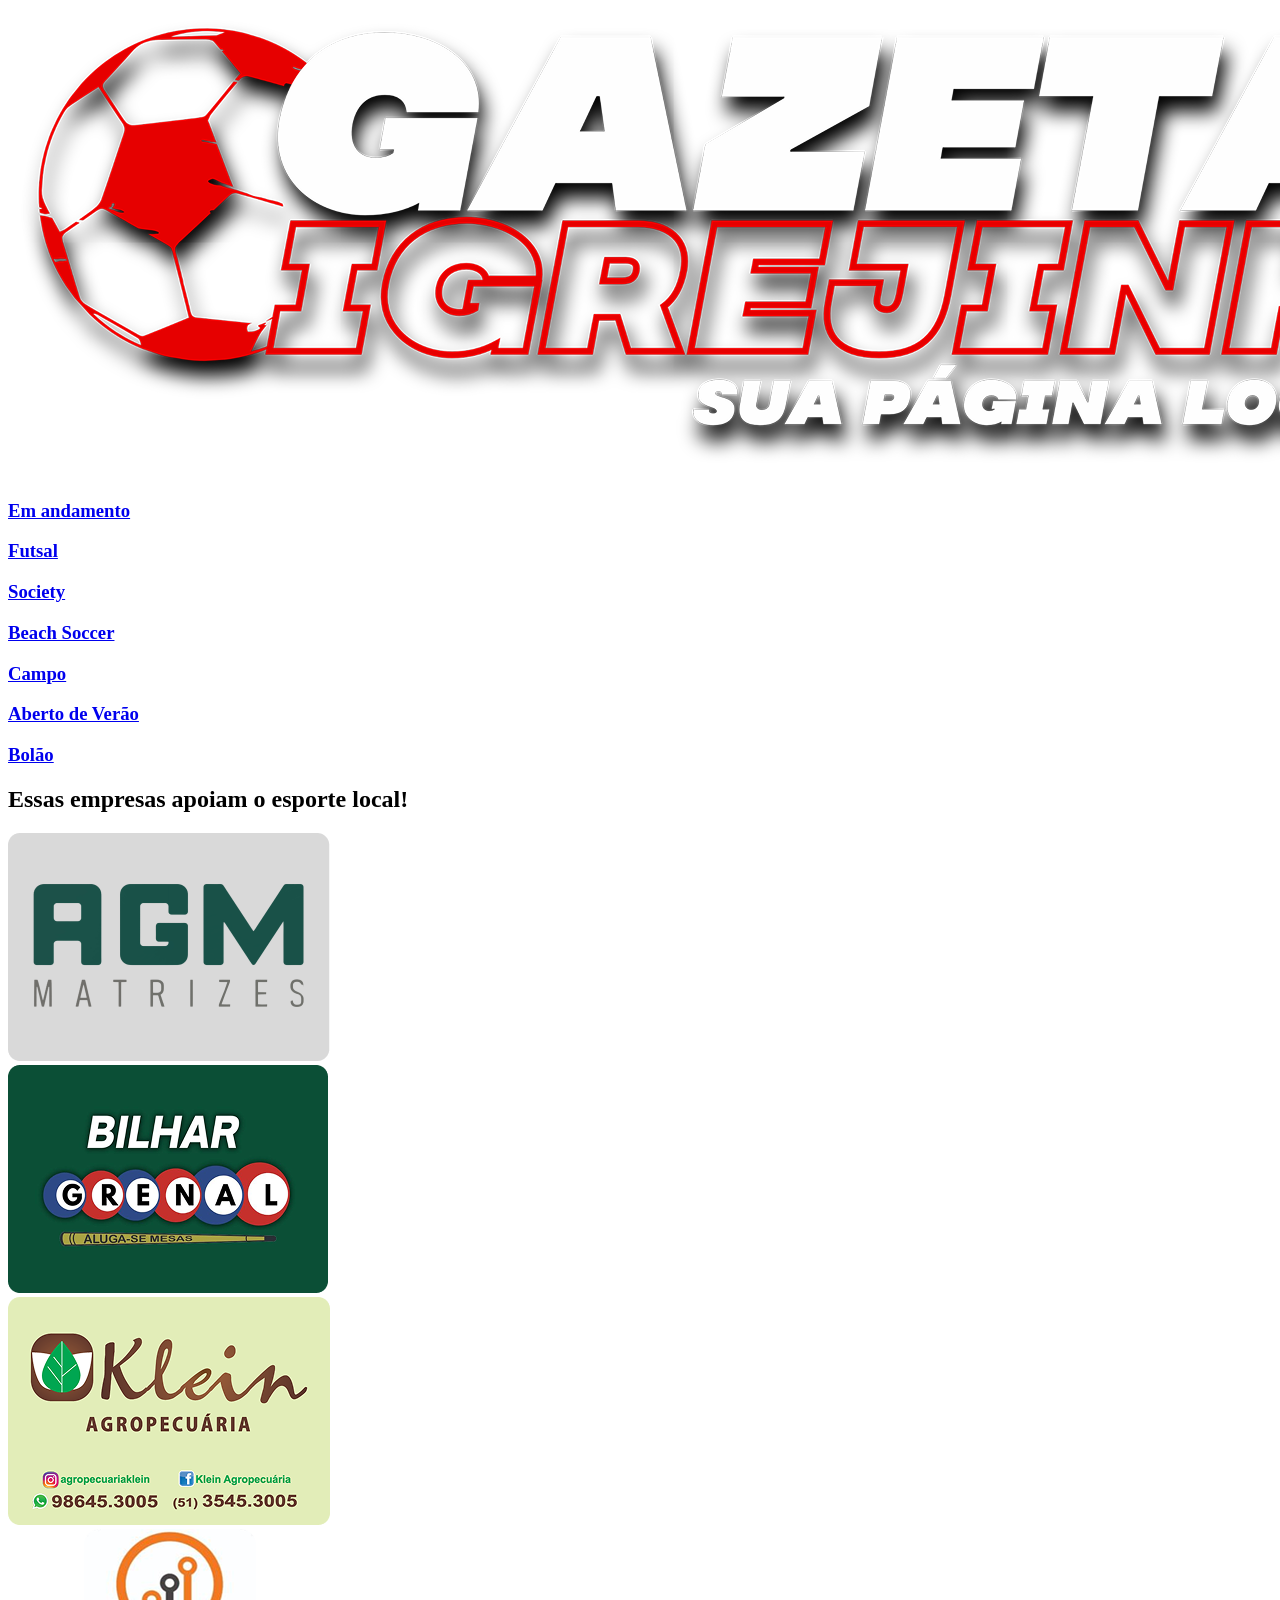
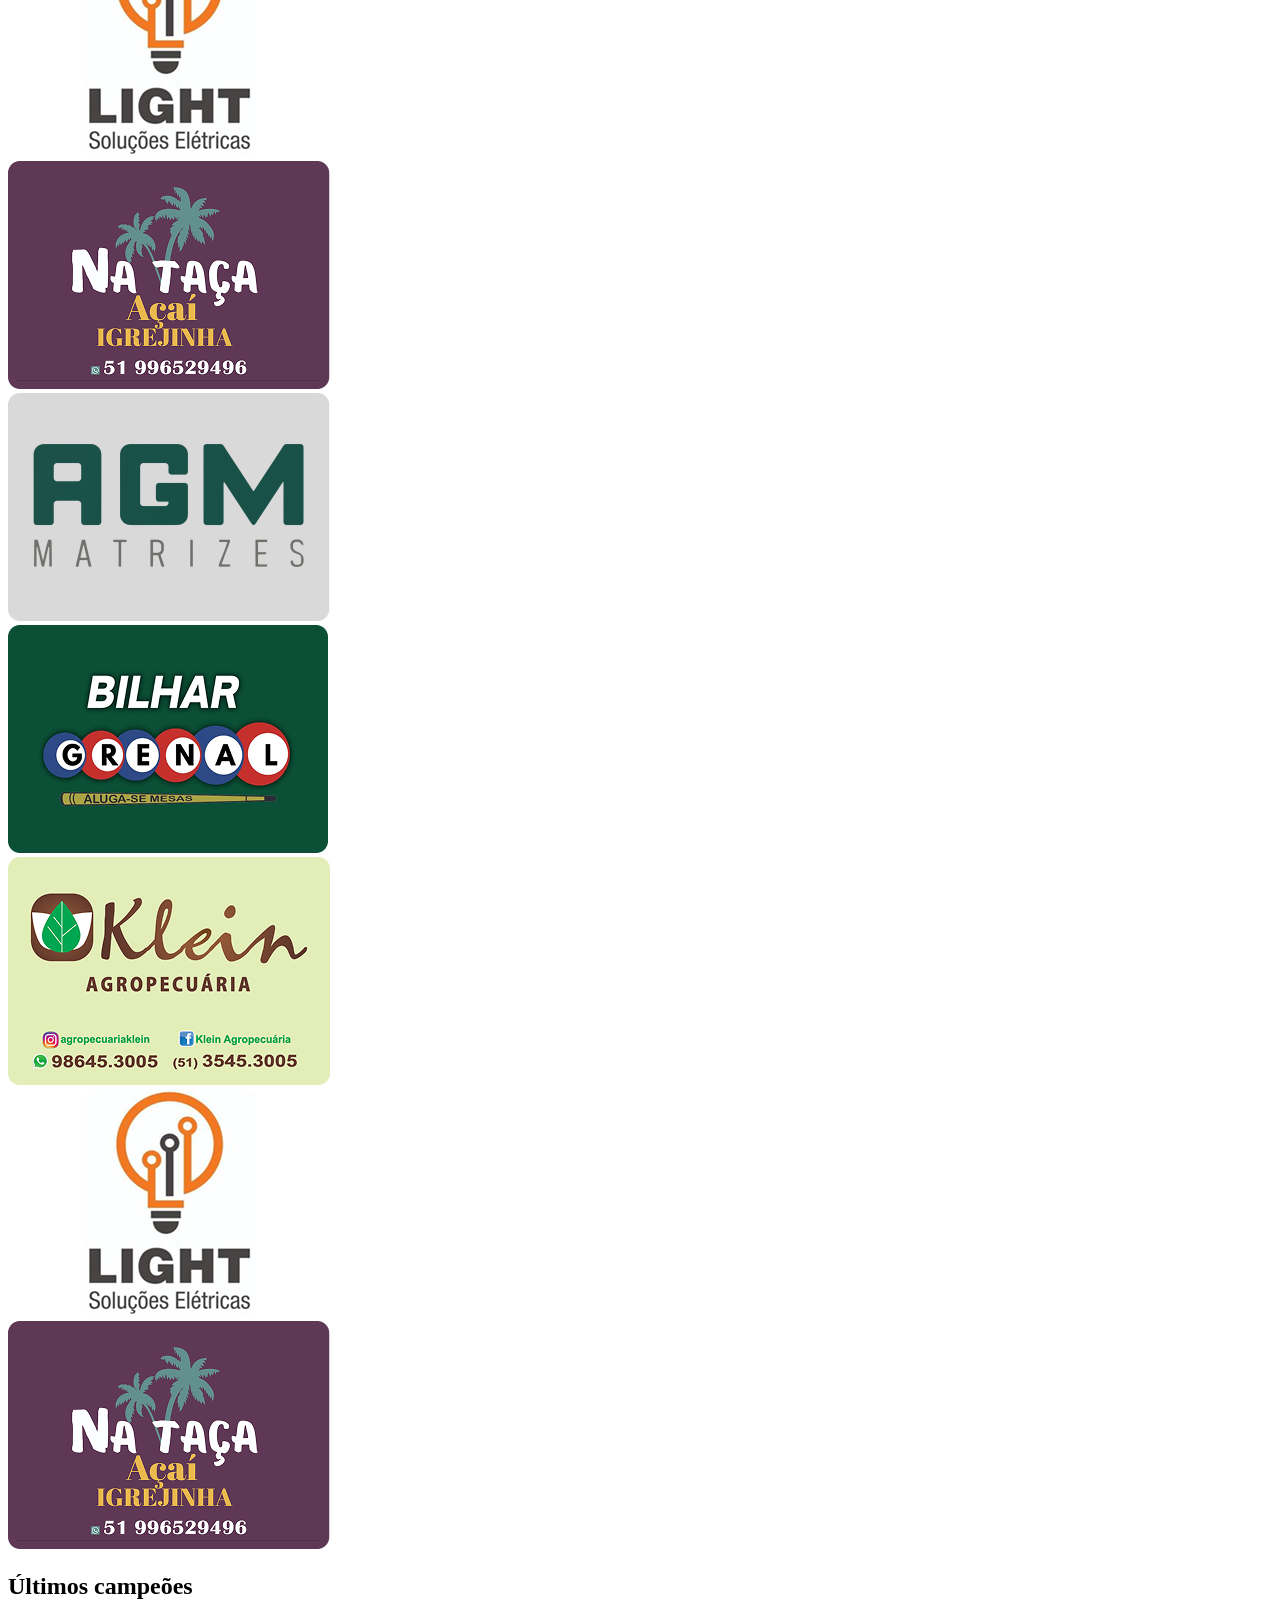
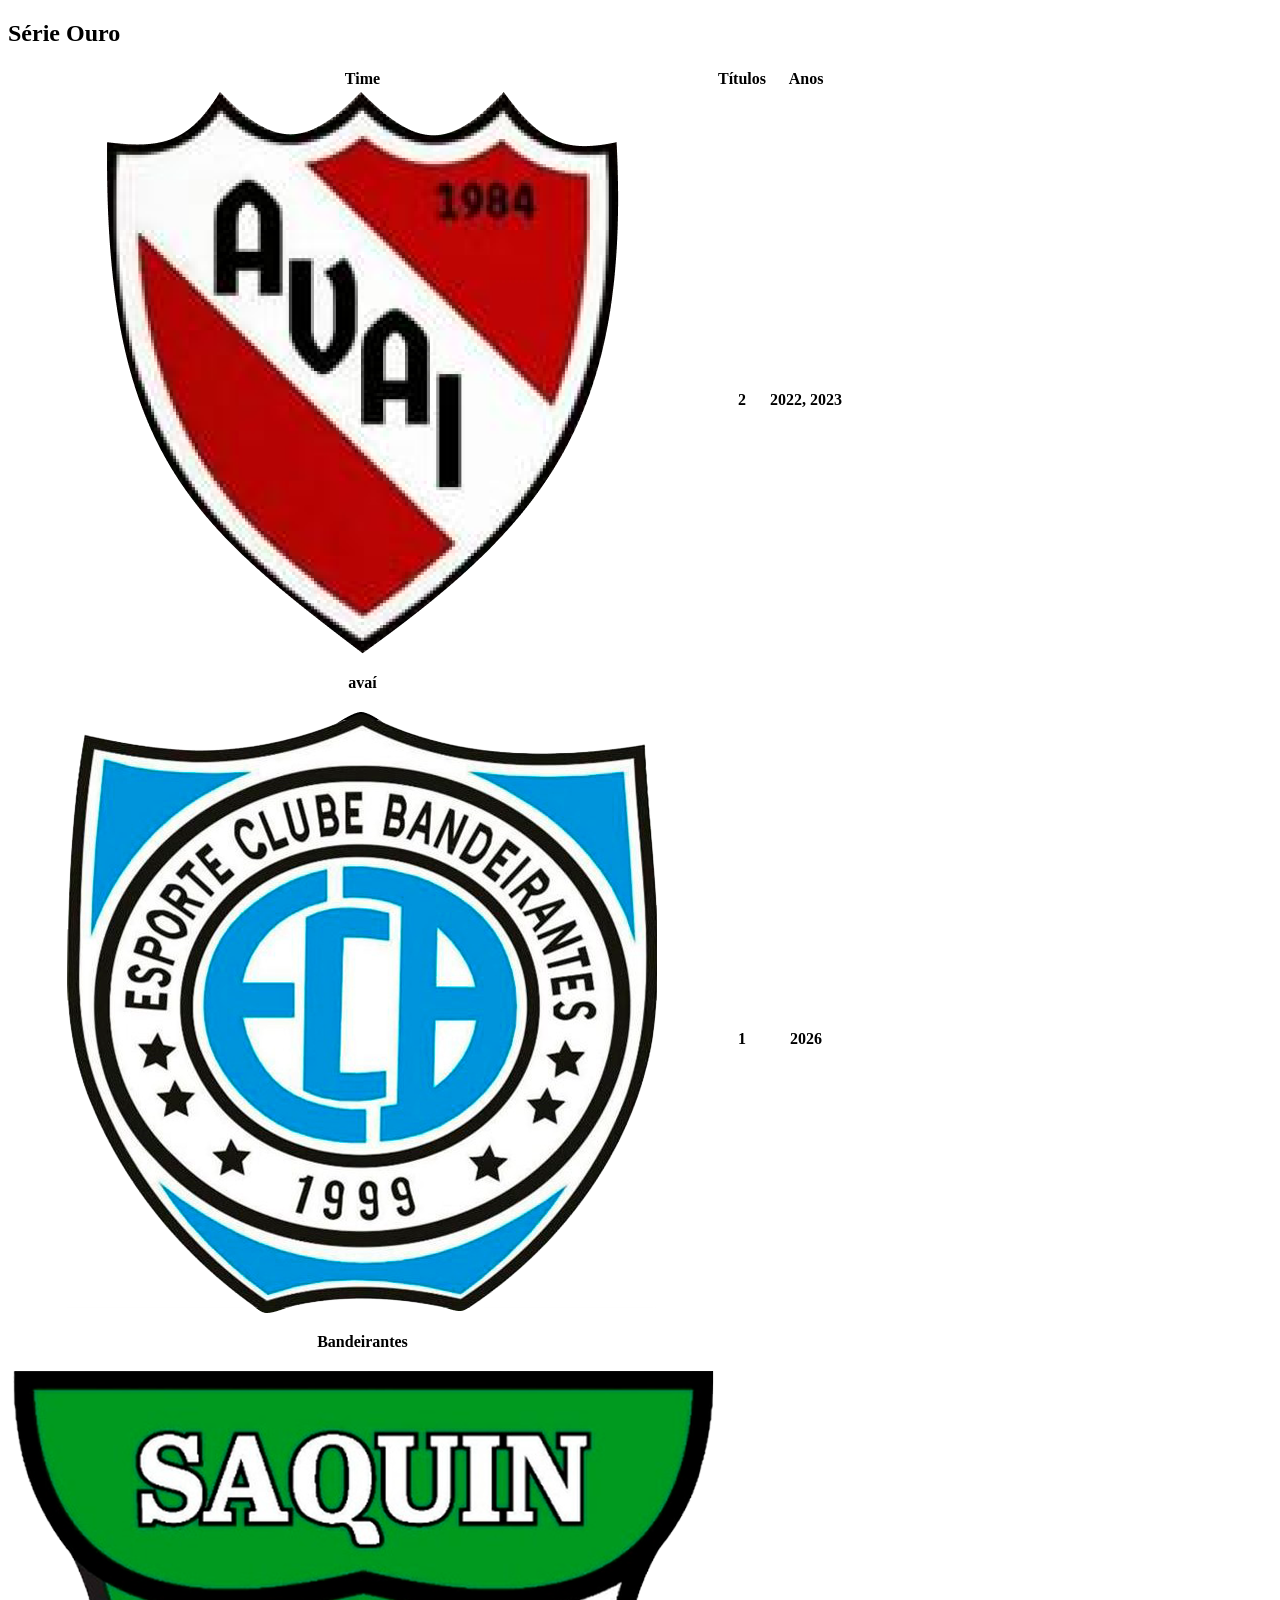
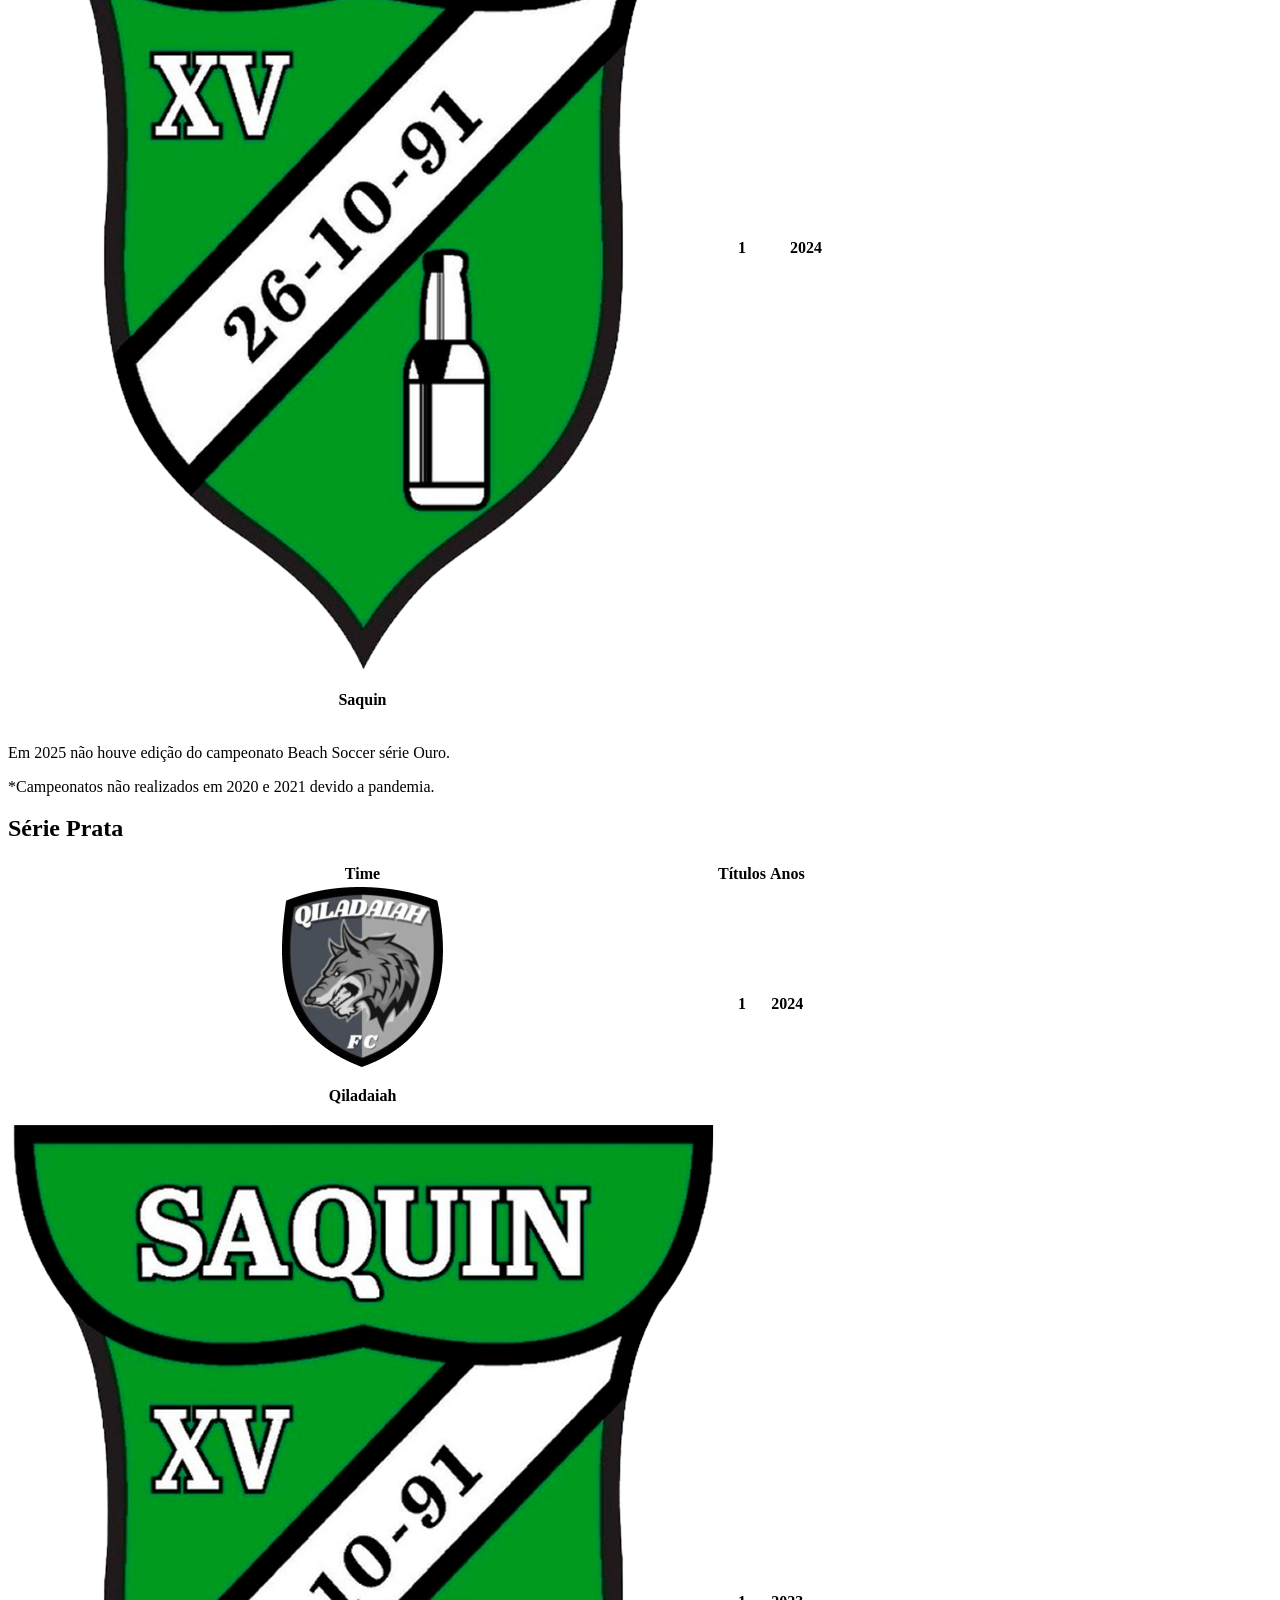
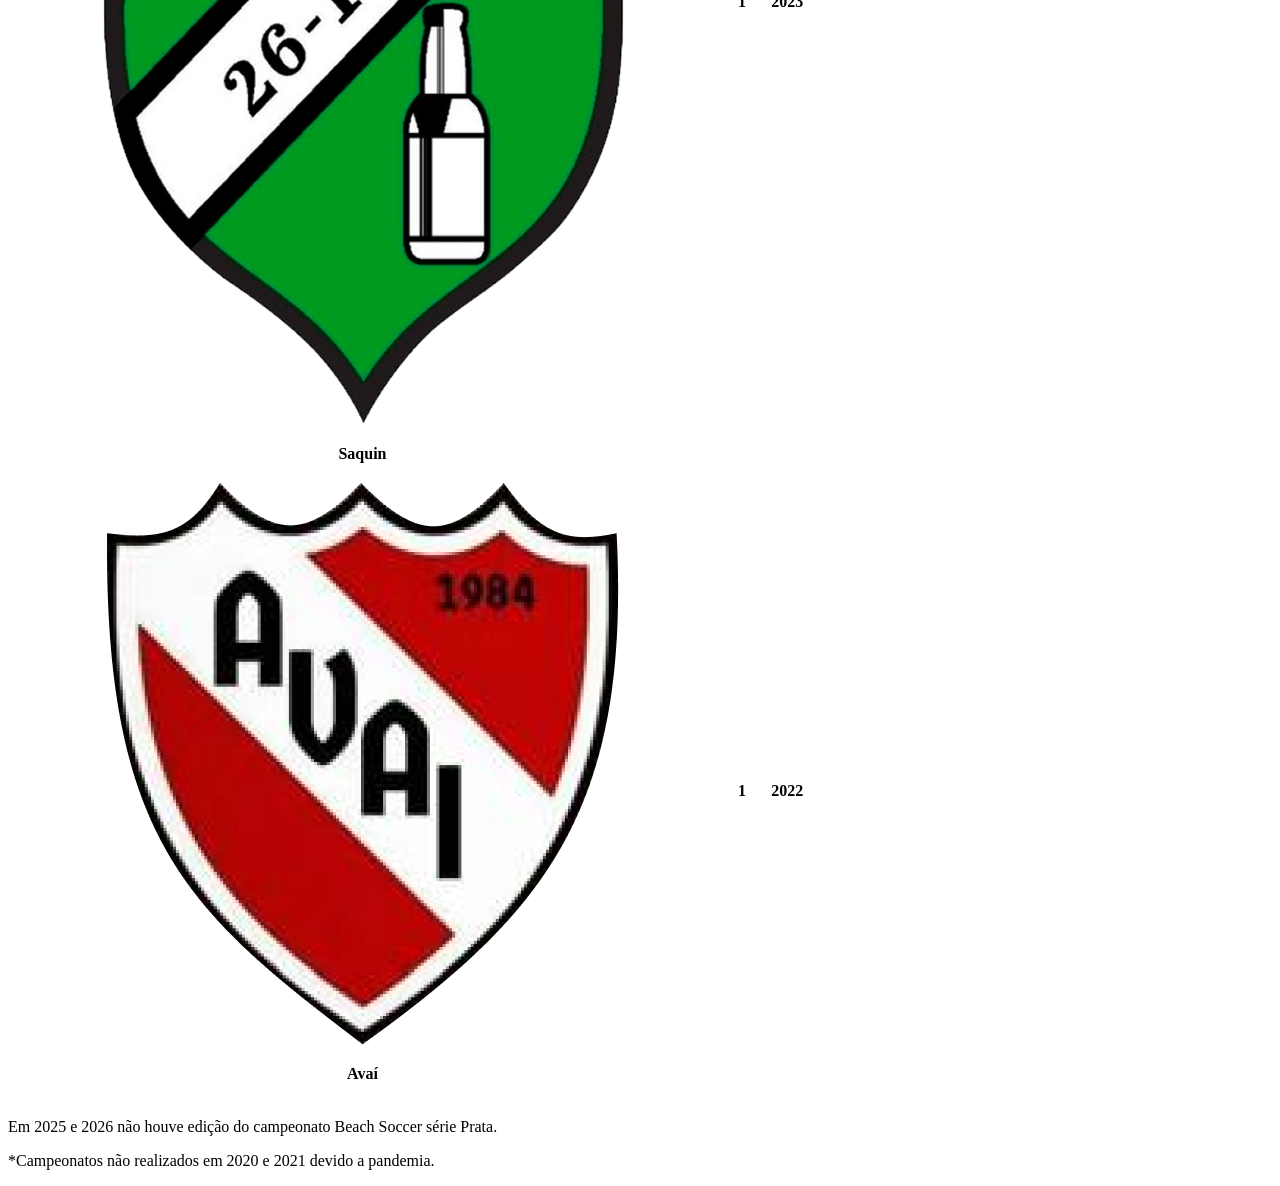
==== aberto.html @ fced2821 "criando nova aba" ====
<!DOCTYPE html>
<html lang="pt-br">

<head>
    <meta charset="UTF-8">
    <meta name="viewport" content="width=device-width, initial-scale=1.0">
    <title>Gazeta Igrejinhense</title>

    <link rel="stylesheet" href="style/aberto.css">

    <link href="https://fonts.googleapis.com/css2?family=Roboto:wght@400;500;700&display=swap" rel="stylesheet">

</head>

<body>

    <nav>
        <div class="nav-logo">
            <img src="assets/gazeta.png" alt="logomarca Gazeta Igrejinhense">
        </div>

        <div class="menu-toggle" id="menu-toggle">
            <span></span>
            <span></span>
            <span></span>
        </div>

        <div class="nav-links" id="nav-links">
            <a href="index.html">
                <h3>Em andamento</h3>
            </a>
            <a href="futsal.html">
                <h3>Futsal</h3>
            </a>
            <a href="society.html">
                <h3>Society</h3>
            </a>
            <a href="beach.html">
                <h3>Beach Soccer</h3>
            </a>
            <a href="campo.html">
                <h3>Campo</h3>
            </a>
            <a href="aberto.html" id="atual">
                <h3>Aberto de Verão</h3>
            </a>
            <a href="bolao.html">
                <h3>Bolão</h3>
            </a>
        </div>
    </nav>

    <section class="patrocinios">
        <h2>Essas empresas apoiam o esporte local!</h2>
        <div class="apoio">
            <div class="track">
                <div class="slide"><img src="assets/agm.png" alt="Apoio 1"></div>
                <div class="slide"><img src="assets/bilhar_grenal.png" alt="Apoio 2"></div>
                <div class="slide"><img src="assets/klein.png" alt="Apoio 3"></div>
                <div class="slide"><img src="assets/light.png" alt="Apoio 4"></div>
                <div class="slide"><img src="assets/na_taca.png" alt="Apoio 5"></div>

                <!-- Duplicados para criar efeito de loop infinito -->
                <div class="slide"><img src="assets/agm.png" alt="Apoio 1"></div>
                <div class="slide"><img src="assets/bilhar_grenal.png" alt="Apoio 2"></div>
                <div class="slide"><img src="assets/klein.png" alt="Apoio 3"></div>
                <div class="slide"><img src="assets/light.png" alt="Apoio 4"></div>
                <div class="slide"><img src="assets/na_taca.png" alt="Apoio 5"></div>
            </div>
        </div>
    </section>

    <main>
        <section class="campeoes">
            <h1>Últimos campeões</h1>
            <div>
                <h2 class="campeoes_ouro">Série Ouro</h2>
                <table>
                    <tr>
                        <th class="titulo">Time</th>
                        <th class="titulo">Títulos</th>
                        <th class="titulo">Anos</th>
                    </tr>

                    <tr class="avaí">
                        <th class="time">
                            <img src="assets/avai.png" alt="avaí">
                            <p>avaí</p>
                        </th>
                        <th>2</th>
                        <th>2022, 2023</th>
                        </th>
                    </tr>
                    <tr class="bandeirantes">
                        <th class="time">
                            <img src="assets/bandeirantes.png" alt="bandeirantes">
                            <p>Bandeirantes</p>
                        </th>
                        <th>1</th>
                        <th>2026</th>
                        </th>
                    </tr>
                    <tr class="saquin">
                        <th class="time">
                            <img src="assets/saquin.png" alt="saquin">
                            <p>Saquin</p>
                        </th>
                        <th>1</th>
                        <th>2024</th>
                        </th>
                    </tr>
                </table>
                <p class="informacao">Em 2025 não houve edição do campeonato Beach Soccer série Ouro.</p>
                <p class="informacao">*Campeonatos não realizados em 2020 e 2021 devido a pandemia.</p>

                <h2 class="campeoes_prata">Série Prata</h2>
                <table>
                    <tr>
                        <th class="titulo">Time</th>
                        <th class="titulo">Títulos</th>
                        <th class="titulo">Anos</th>
                    </tr>

                    <tr class="qiladaiah">
                        <th class="time">
                            <img src="assets/qiladaiah.png" alt="qiladaiah">
                            <p>Qiladaiah</p>
                        </th>
                        <th>1</th>
                        <th>2024</th>
                        </th>
                    </tr>
                    <tr class="saquin">
                        <th class="time">
                            <img src="assets/saquin.png" alt="saquin">
                            <p>Saquin</p>
                        </th>
                        <th>1</th>
                        <th>2023</th>
                        </th>
                    </tr>
                    <tr class="avaí">
                        <th class="time">
                            <img src="assets/avai.png" alt="avaí">
                            <p>Avaí</p>
                        </th>
                        <th>1</th>
                        <th>2022</th>
                        </th>
                    </tr>
                </table>
                <p class="informacao">Em 2025 e 2026 não houve edição do campeonato Beach Soccer série Prata.</p>
                <p class="informacao">*Campeonatos não realizados em 2020 e 2021 devido a pandemia.</p>
            </div>
    </main>
    
</body>
</html>
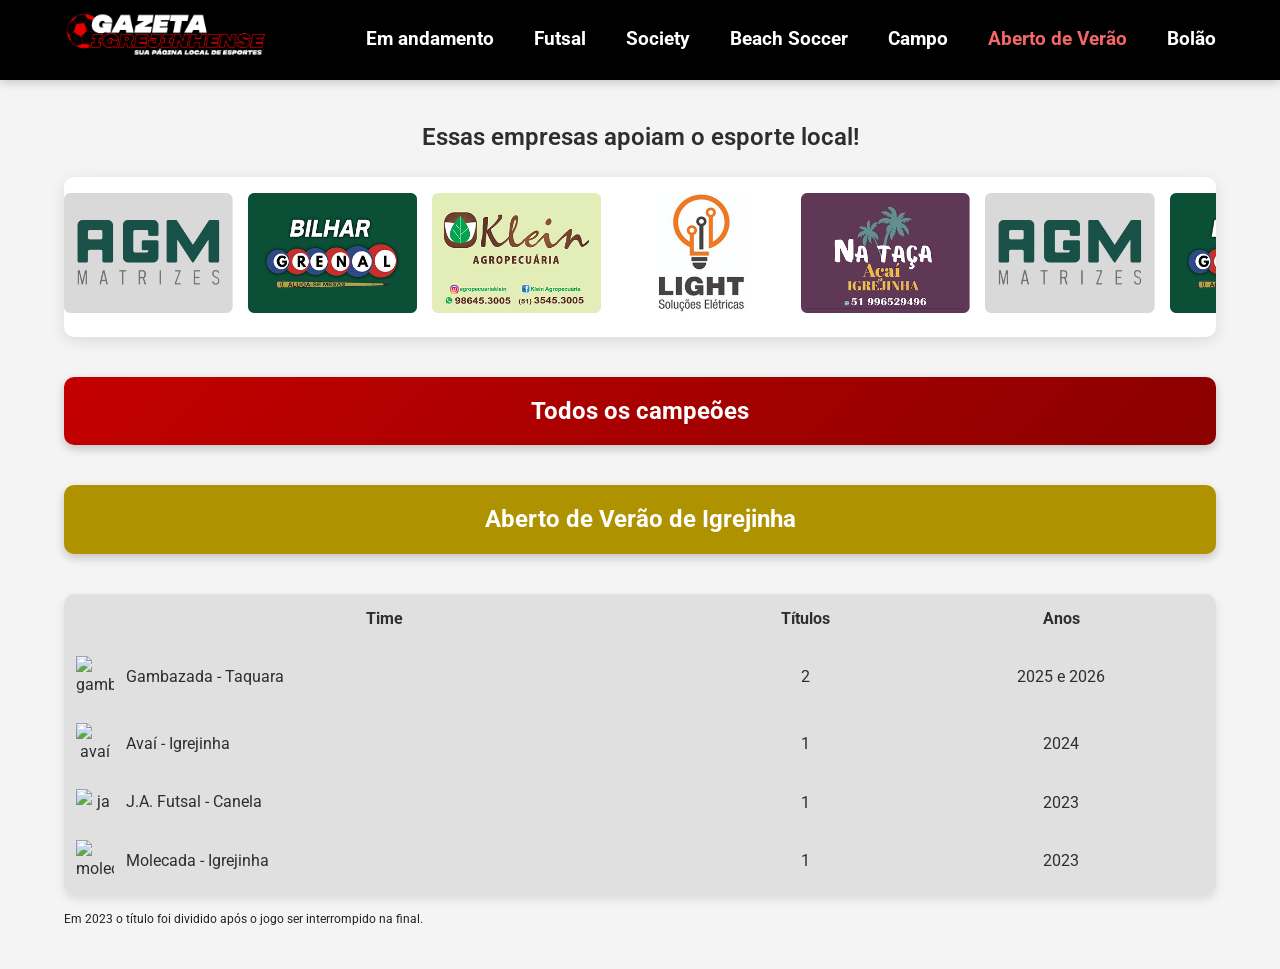
==== commit fbfb39c0: "subindo informações do Aberto" ====
--- a/aberto.html
+++ b/aberto.html
@@ -72,9 +72,9 @@
 
     <main>
         <section class="campeoes">
-            <h1>Últimos campeões</h1>
+            <h1>Todos os campeões</h1>
             <div>
-                <h2 class="campeoes_ouro">Série Ouro</h2>
+                <h2 class="campeoes_ouro">Aberto de Verão de Igrejinha</h2>
                 <table>
                     <tr>
                         <th class="titulo">Time</th>
@@ -82,75 +82,44 @@
                         <th class="titulo">Anos</th>
                     </tr>
 
+                    <tr class="gambazada">
+                        <th class="time">
+                            <img src="assets/gambazada.png" alt="gambazada">
+                            <p>Gambazada - Taquara</p>
+                        </th>
+                        <th>2</th>
+                        <th>2025 e 2026</th>
+                        </th>
+                    </tr>
                     <tr class="avaí">
                         <th class="time">
-                            <img src="assets/avai.png" alt="avaí">
-                            <p>avaí</p>
-                        </th>
-                        <th>2</th>
-                        <th>2022, 2023</th>
-                        </th>
-                    </tr>
-                    <tr class="bandeirantes">
-                        <th class="time">
-                            <img src="assets/bandeirantes.png" alt="bandeirantes">
-                            <p>Bandeirantes</p>
-                        </th>
-                        <th>1</th>
-                        <th>2026</th>
-                        </th>
-                    </tr>
-                    <tr class="saquin">
-                        <th class="time">
-                            <img src="assets/saquin.png" alt="saquin">
-                            <p>Saquin</p>
+                            <img src="assets/avaí.png" alt="avaí">
+                            <p>Avaí - Igrejinha</p>
                         </th>
                         <th>1</th>
                         <th>2024</th>
                         </th>
                     </tr>
-                </table>
-                <p class="informacao">Em 2025 não houve edição do campeonato Beach Soccer série Ouro.</p>
-                <p class="informacao">*Campeonatos não realizados em 2020 e 2021 devido a pandemia.</p>
-
-                <h2 class="campeoes_prata">Série Prata</h2>
-                <table>
-                    <tr>
-                        <th class="titulo">Time</th>
-                        <th class="titulo">Títulos</th>
-                        <th class="titulo">Anos</th>
-                    </tr>
-
-                    <tr class="qiladaiah">
+                    <tr class="ja">
                         <th class="time">
-                            <img src="assets/qiladaiah.png" alt="qiladaiah">
-                            <p>Qiladaiah</p>
-                        </th>
-                        <th>1</th>
-                        <th>2024</th>
-                        </th>
-                    </tr>
-                    <tr class="saquin">
-                        <th class="time">
-                            <img src="assets/saquin.png" alt="saquin">
-                            <p>Saquin</p>
+                            <img src="assets/ja.png" alt="ja">
+                            <p>J.A. Futsal - Canela</p>
                         </th>
                         <th>1</th>
                         <th>2023</th>
                         </th>
                     </tr>
-                    <tr class="avaí">
+                    <tr class="molecada">
                         <th class="time">
-                            <img src="assets/avai.png" alt="avaí">
-                            <p>Avaí</p>
+                            <img src="assets/molecada.png" alt="molecada">
+                            <p>Molecada - Igrejinha</p>
                         </th>
                         <th>1</th>
-                        <th>2022</th>
+                        <th>2023</th>
                         </th>
                     </tr>
                 </table>
-                <p class="informacao">Em 2025 e 2026 não houve edição do campeonato Beach Soccer série Prata.</p>
-                <p class="informacao">*Campeonatos não realizados em 2020 e 2021 devido a pandemia.</p>
+                <p class="informacao">Em 2023 o título foi dividido após o jogo ser interrompido na final.</p>
             </div>
     </main>
     
--- a/style/aberto.css
+++ b/style/aberto.css
@@ -0,0 +1,330 @@
+/* ------------------------Reset e Base------------------------ */
+* {
+    margin: 0;
+    padding: 0;
+    box-sizing: border-box;
+    font-family: 'Roboto', sans-serif;
+}
+
+body {
+    background-color: #f4f4f4;
+    color: #222;
+    line-height: 1.6;
+}
+
+/* ------------------------Cores Temáticas------------------------ */
+:root {
+    --vermelho: #c40000;
+    --vermelho-escuro: #8b0000;
+    --cinza-escuro: #2e2e2e;
+    --cinza-claro: #e0e0e0;
+    --preto: #000;
+    --branco: #fff;
+}
+
+/* ------------------------Menu Principal------------------------ */
+nav {
+    display: flex;
+    justify-content: space-between;
+    align-items: center;
+    background: var(--preto);
+    padding: 0 5%;
+    height: 80px;
+    box-shadow: 0 2px 10px rgba(0, 0, 0, 0.2);
+    position: sticky;
+    top: 0;
+    z-index: 1000;
+}
+
+.nav-logo img {
+    height: 48px;
+    transition: transform 0.3s ease;
+}
+
+.nav-logo img:hover {
+    transform: scale(1.1);
+}
+
+.nav-links {
+    display: flex;
+    gap: 40px;
+    align-items: center;
+}
+
+.nav-links a {
+    color: var(--branco);
+    text-decoration: none;
+    font-weight: 500;
+    transition: all 0.3s ease;
+}
+
+.nav-links a:hover {
+    color: var(--vermelho);
+    transform: scale(1.1);
+}
+
+#atual{
+    color: #f26767;
+}
+
+/* ------------------------Ícone Hambúrguer------------------------ */
+.menu-toggle {
+    display: none;
+    flex-direction: column;
+    justify-content: space-between;
+    width: 25px;
+    height: 18px;
+    cursor: pointer;
+}
+
+.menu-toggle span {
+    display: block;
+    height: 3px;
+    width: 100%;
+    background: var(--branco);
+    border-radius: 3px;
+    transition: all 0.3s ease;
+}
+
+/* ------------------------Sessão de Apoios------------------------ */
+.patrocinios {
+    margin-top: 3%;
+    text-align: center;
+}
+
+.patrocinios h2 {
+    font-weight: 600;
+    color: var(--cinza-escuro);
+}
+
+.apoio {
+    display: flex;
+    align-items: center;
+    width: 90%;
+    margin: 20px auto;
+    height: 160px;
+    overflow: hidden;
+    background: var(--branco);
+    border-radius: 10px;
+    box-shadow: 0 4px 15px rgba(0, 0, 0, 0.1);
+}
+
+.track {
+    display: flex;
+    gap: 15px;
+    animation: rolar 15s linear infinite;
+}
+
+.slide img {
+    height: 120px;
+    width: auto;
+    transition: all 0.4s ease;
+}
+
+.slide img:hover {
+    transform: scale(1.1);
+    filter: grayscale(100%);
+    opacity: 1;
+}
+
+@keyframes rolar {
+    from {
+        transform: translateX(0);
+    }
+
+    to {
+        transform: translateX(-50%);
+    }
+}
+
+/* ------------------------Histórico------------------------ */
+.campeoes h1{
+    width: 90%;
+    margin: 40px auto;
+    padding: 15px;
+    border-radius: 10px;
+    background: linear-gradient(135deg, var(--vermelho), var(--vermelho-escuro));
+    text-align: center;
+    color: var(--branco);
+    box-shadow: 0 4px 10px rgba(0, 0, 0, 0.2);
+}
+
+.campeoes_ouro{
+    width: 90%;
+    margin: 40px auto;
+    padding: 15px;
+    border-radius: 10px;
+    background-color: #af9200;
+    text-align: center;
+    color: var(--branco);
+    box-shadow: 0 4px 10px rgba(0, 0, 0, 0.2);
+}
+
+.campeoes_prata {
+    width: 90%;
+    margin: 40px auto;
+    margin: 40px auto;
+    padding: 15px;
+    border-radius: 10px;
+    background-color: #9b9b9b;
+    color: white;
+    text-align: center;
+}
+
+.campeoes_veterano {
+    width: 90%;
+    margin: 40px auto;
+    margin: 40px auto;
+    padding: 15px;
+    border-radius: 10px;
+    background-color: #730707;
+    color: white;
+    text-align: center;
+}
+
+.campeoes_feminino {
+    width: 90%;
+    margin: 40px auto;
+    margin: 40px auto;
+    padding: 15px;
+    border-radius: 10px;
+    background-color: #d640a9;
+    color: white;
+    text-align: center;
+}
+
+.informacao{
+    width: 90%;
+    margin-left: 5%;
+    font-size: 12px;
+    padding-bottom: 40px;
+}
+
+table {
+    width: 90%;
+    margin: 10px auto 15px auto;
+    border-collapse: collapse;
+    border-radius: 10px;
+    overflow: hidden;
+    background: var(--branco);
+    box-shadow: 0 4px 10px rgba(0, 0, 0, 0.1);
+}
+
+th,
+td {
+    padding: 12px;
+    text-align: center;
+    border-bottom: 1px solid #ddd;
+}
+
+.titulo {
+    font-weight: 700;
+}
+
+th {
+    background: var(--cinza-claro);
+    color: var(--cinza-escuro);
+    font-weight: 400;
+}
+
+th img{
+    width: 50px;
+    padding-right: 12px;
+}
+
+.time{
+    display: flex;
+    align-items: center;
+}
+
+tr:nth-child(even) {
+    background: #fafafa;
+}
+
+tr:hover {
+    background-color: #ffe5e5;
+    transition: 0.3s ease;
+}
+
+/* ------------------------Footer------------------------ */
+footer {
+    display: flex;
+    justify-content: center;
+    align-items: center;
+    height: 80px;
+    background: var(--cinza-escuro);
+    color: var(--branco);
+    font-size: 0.9rem;
+    letter-spacing: 0.5px;
+    box-shadow: 0 -2px 10px rgba(0, 0, 0, 0.2);
+}
+
+
+@media (max-width: 420px) {
+
+    /* ------------------------Menu------------------------ */
+    .menu-toggle {
+        display: flex;
+        z-index: 1100;
+    }
+
+    .nav-links {
+        position: absolute;
+        top: 80px;
+        left: 0;
+        width: 100%;
+        background: var(--preto);
+        flex-direction: column;
+        align-items: center;
+        gap: 20px;
+        padding: 20px 0;
+        transform: translateY(-120%);
+        opacity: 0;
+        transition: all 0.4s ease;
+    }
+
+    /* Quando o menu estiver ativo */
+    .nav-links.active {
+        transform: translateY(0);
+        opacity: 1;
+    }
+
+    /* Animação do ícone hambúrguer */
+    .menu-toggle.active span:nth-child(1) {
+        transform: rotate(45deg) translateY(8px);
+    }
+
+    .menu-toggle.active span:nth-child(2) {
+        opacity: 0;
+    }
+
+    .menu-toggle.active span:nth-child(3) {
+        transform: rotate(-45deg) translateY(-8px);
+    }
+
+    /* Links no menu */
+    .nav-links a {
+        font-size: 1.1rem;
+        padding: 10px;
+    }
+
+    /* ------------------------Apoios------------------------ */
+    .apoio {
+        height: 120px;
+    }
+
+    .slide img {
+        height: 80px;
+    }
+
+    .patrocinios h2 {
+    font-size: 14px;
+    }
+
+    /* ------------------------Footer------------------------ */
+    footer {
+        font-size: 0.8rem;
+        text-align: center;
+        padding: 10px;
+    }
+}
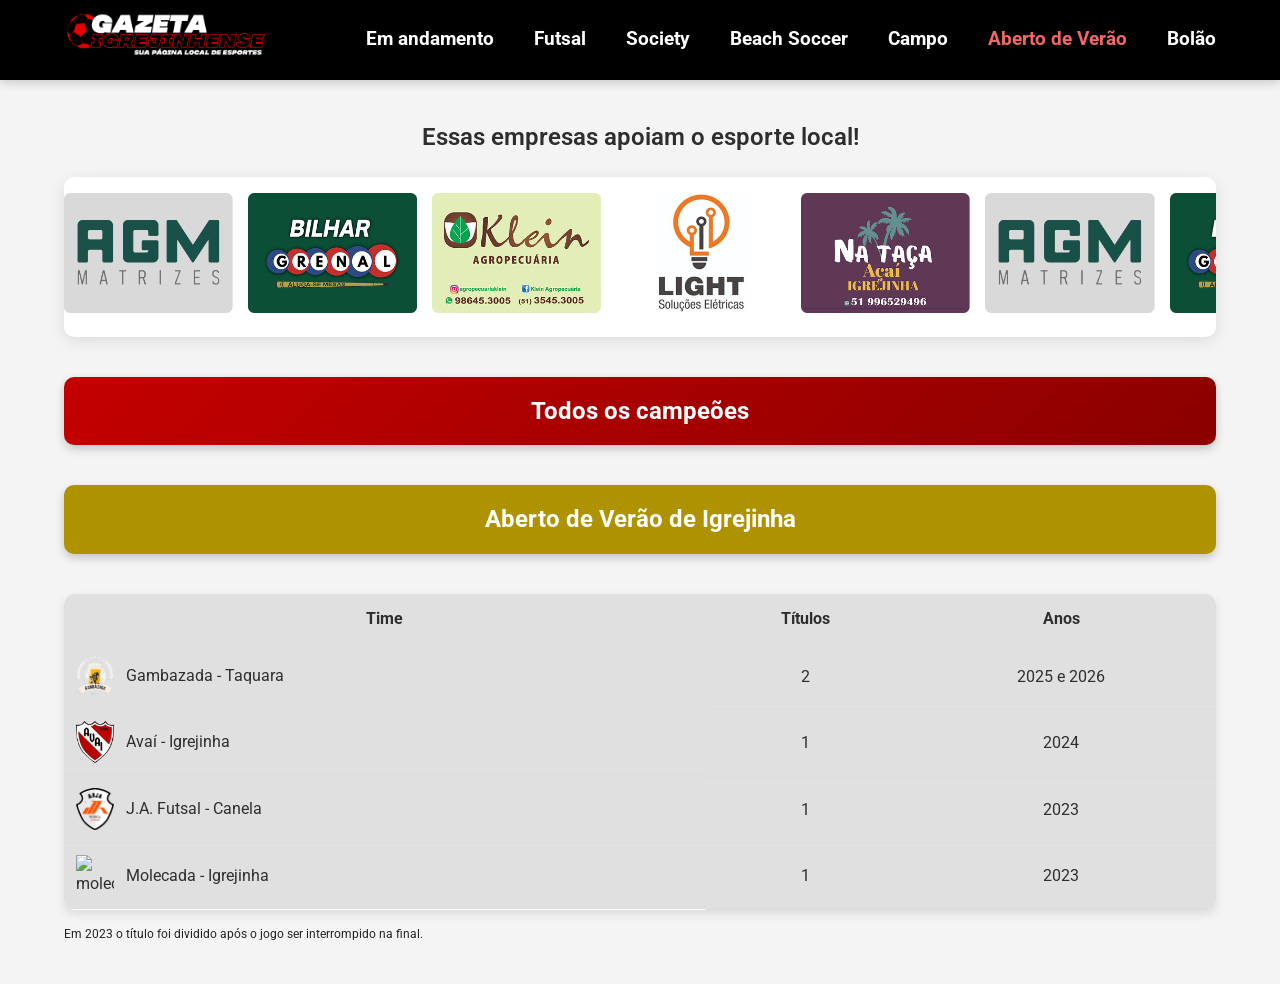
==== commit 7e881591: "ajustando escudos" ====
--- a/aberto.html
+++ b/aberto.html
@@ -93,7 +93,7 @@
                     </tr>
                     <tr class="avaí">
                         <th class="time">
-                            <img src="assets/avaí.png" alt="avaí">
+                            <img src="assets/avai.png" alt="avaí">
                             <p>Avaí - Igrejinha</p>
                         </th>
                         <th>1</th>
